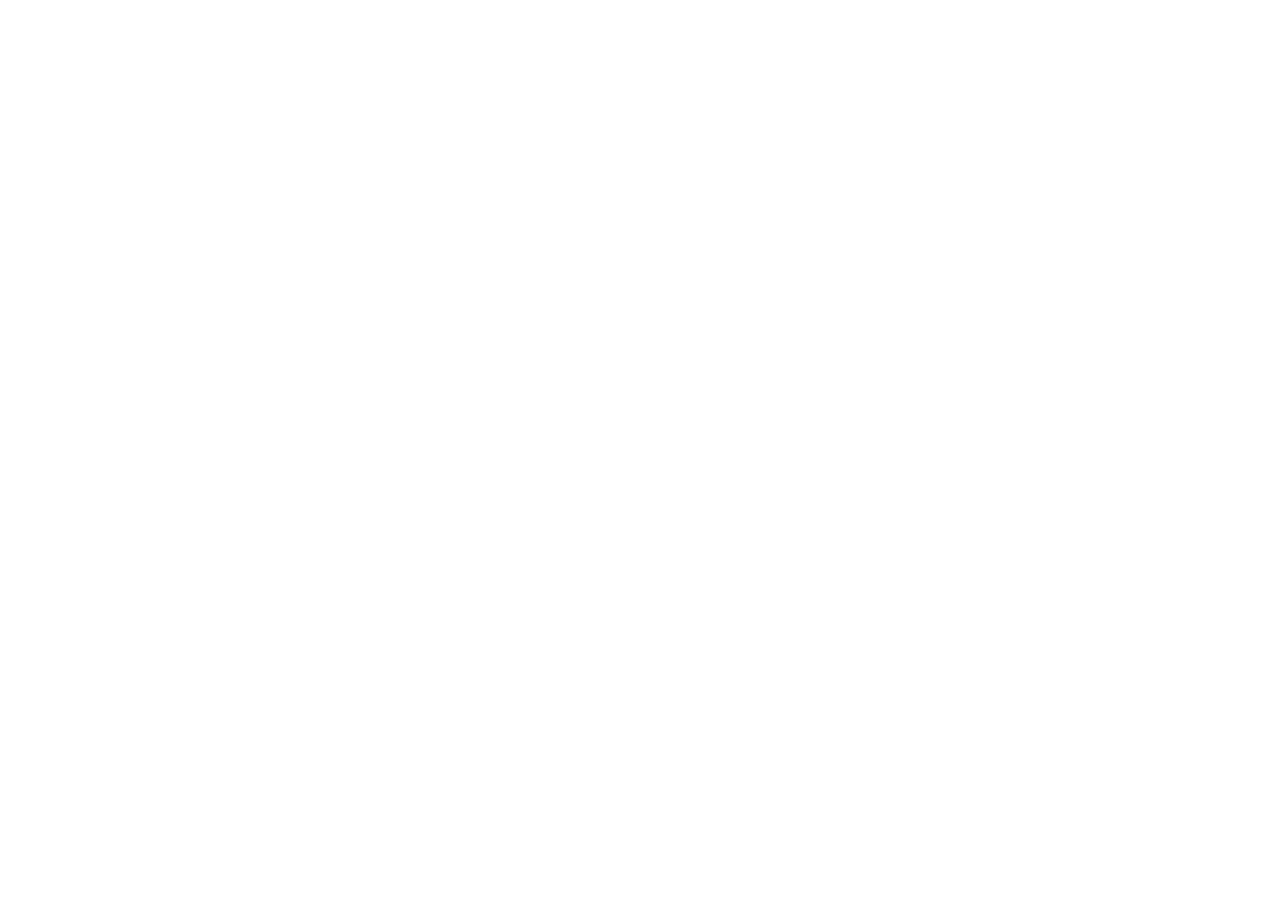
==== DMA Portfolio/gamecode/index.html @ 48fbdbe8 "2 games insert" ====
<!DOCTYPE html>
<html>
<head>
  <meta charset="utf-8">
  <meta name="viewport" content="width=device-width, initial-scale=1.0">

  <!-- PLEASE NO CHANGES BELOW THIS LINE (UNTIL I SAY SO) -->
  <script language="javascript" type="text/javascript" src="libraries/p5.min.js"></script>
  <script language="javascript" type="text/javascript" src="Gamecode.js"></script>
  <!-- OK, YOU CAN MAKE CHANGES BELOW THIS LINE AGAIN -->

  <style>
    body {
      padding: 0;
      margin: 0;
    }
  </style>
</head>

<body>
</body>
</html>
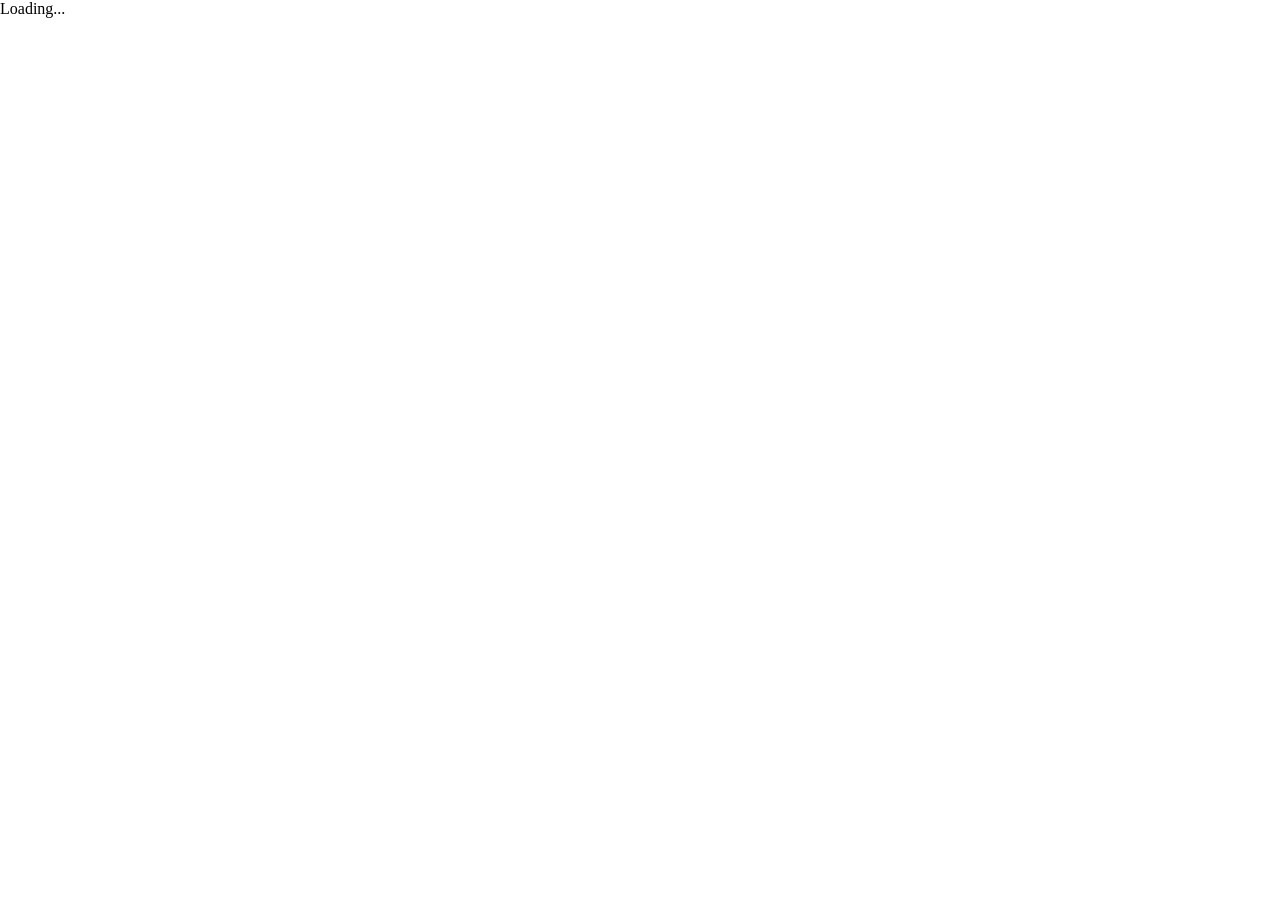
==== commit 788b08f3: "Gig Attributes" ====
--- a/DMA Portfolio/gamecode/index.html
+++ b/DMA Portfolio/gamecode/index.html
@@ -6,7 +6,7 @@
 
   <!-- PLEASE NO CHANGES BELOW THIS LINE (UNTIL I SAY SO) -->
   <script language="javascript" type="text/javascript" src="libraries/p5.min.js"></script>
-  <script language="javascript" type="text/javascript" src="Gamecode.js"></script>
+  <script language="javascript" type="text/javascript" src="gamecode.js"></script>
   <!-- OK, YOU CAN MAKE CHANGES BELOW THIS LINE AGAIN -->
 
   <style>
